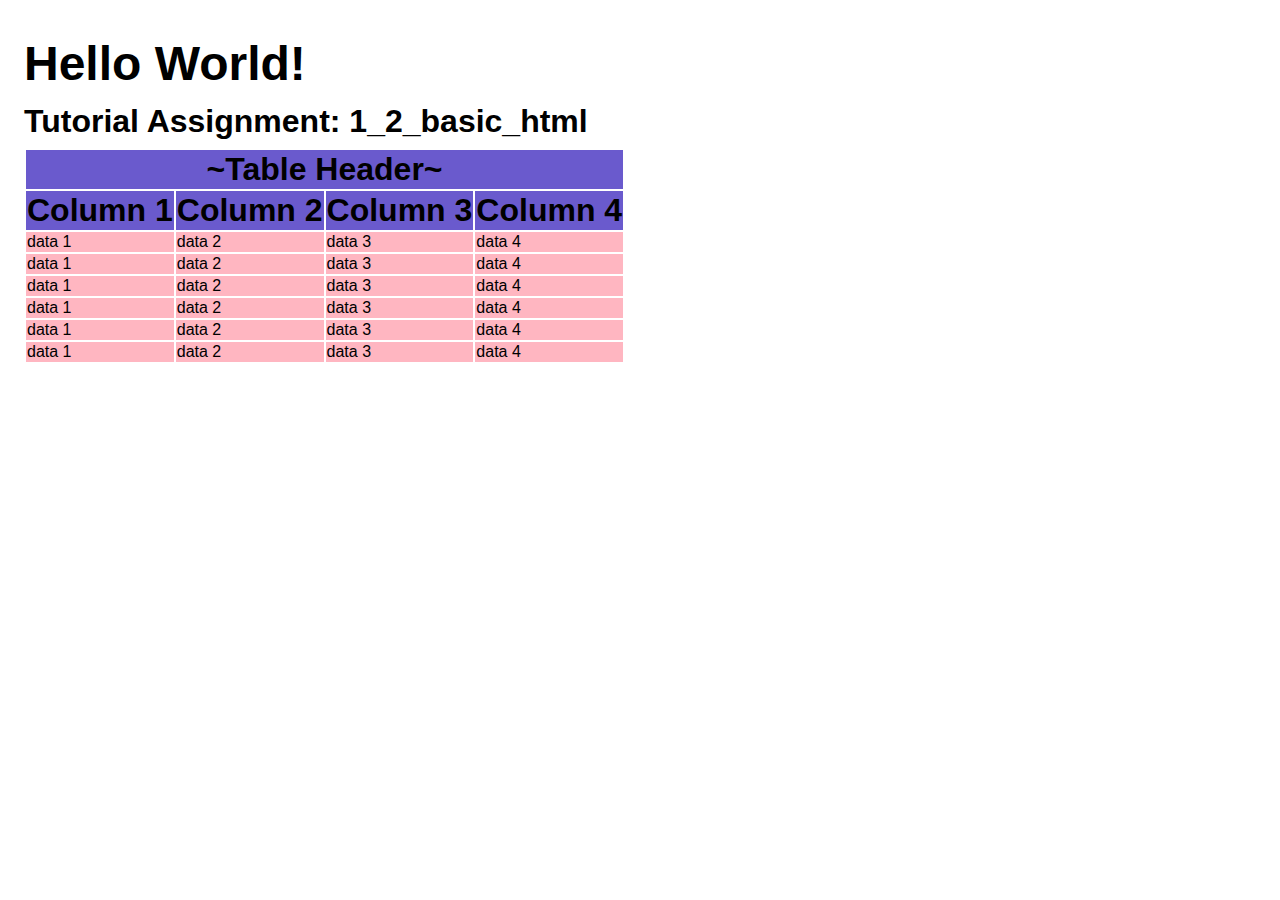
==== 1_2_basic_html/index.html @ 732dfcbf "tables" ====
<!DOCTYPE html>
  <head>
    <meta charset="utf-8">
    <title>Interactive Data Visualization Tutorial</title>
    <link rel="stylesheet" href="https://fonts.googleapis.com/css?family=Source+Sans+Pro">
    <link rel="stylesheet" href="./style.css">
  </head>
  <body>
    <h1>Hello World!</h1>
    <h3>Tutorial Assignment: 1_2_basic_html </h3>
    <table>
      <thead>
        <th colspan="4">~Table Header~</th>
        <tr>
          <th>Column 1</th>
          <th>Column 2</th>
          <th>Column 3</th>
          <th>Column 4</th>
        </tr>
      </thead>
      <tbody>
        <tr>
          <td>data 1</td>
          <td>data 2</td>
          <td>data 3</td>
          <td>data 4</td>
        </tr>
        <tr>
          <td>data 1</td>
          <td>data 2</td>
          <td>data 3</td>
          <td>data 4</td>
        </tr>
        <tr>
          <td>data 1</td>
          <td>data 2</td>
          <td>data 3</td>
          <td>data 4</td>
        </tr>
        <tr>
          <td>data 1</td>
          <td>data 2</td>
          <td>data 3</td>
          <td>data 4</td>
        </tr>
        <tr>
          <td>data 1</td>
          <td>data 2</td>
          <td>data 3</td>
          <td>data 4</td>
        </tr>
        <tr>
          <td>data 1</td>
          <td>data 2</td>
          <td>data 3</td>
          <td>data 4</td>
        </tr>
      </tbody>
    </table>
    <svg>
      <!-- Add your rectangles in here -->
    </svg>
  </body>
</html>
---- 1_2_basic_html/style.css ----
body {
  font-family: "Roboto", sans-serif;
  font-size: 16px;
  padding: 1em;
}

h1 {
  font-size: 3em;
  margin: 0.25em 0;
}

h3 {
  font-size: 2em;
  margin: 0.25em 0;
}

p {
  font-size: 1em;
}

tbody {
  background-color: lightpink;
}

thead {
  background-color: slateblue;
  font-size: 2em;
}
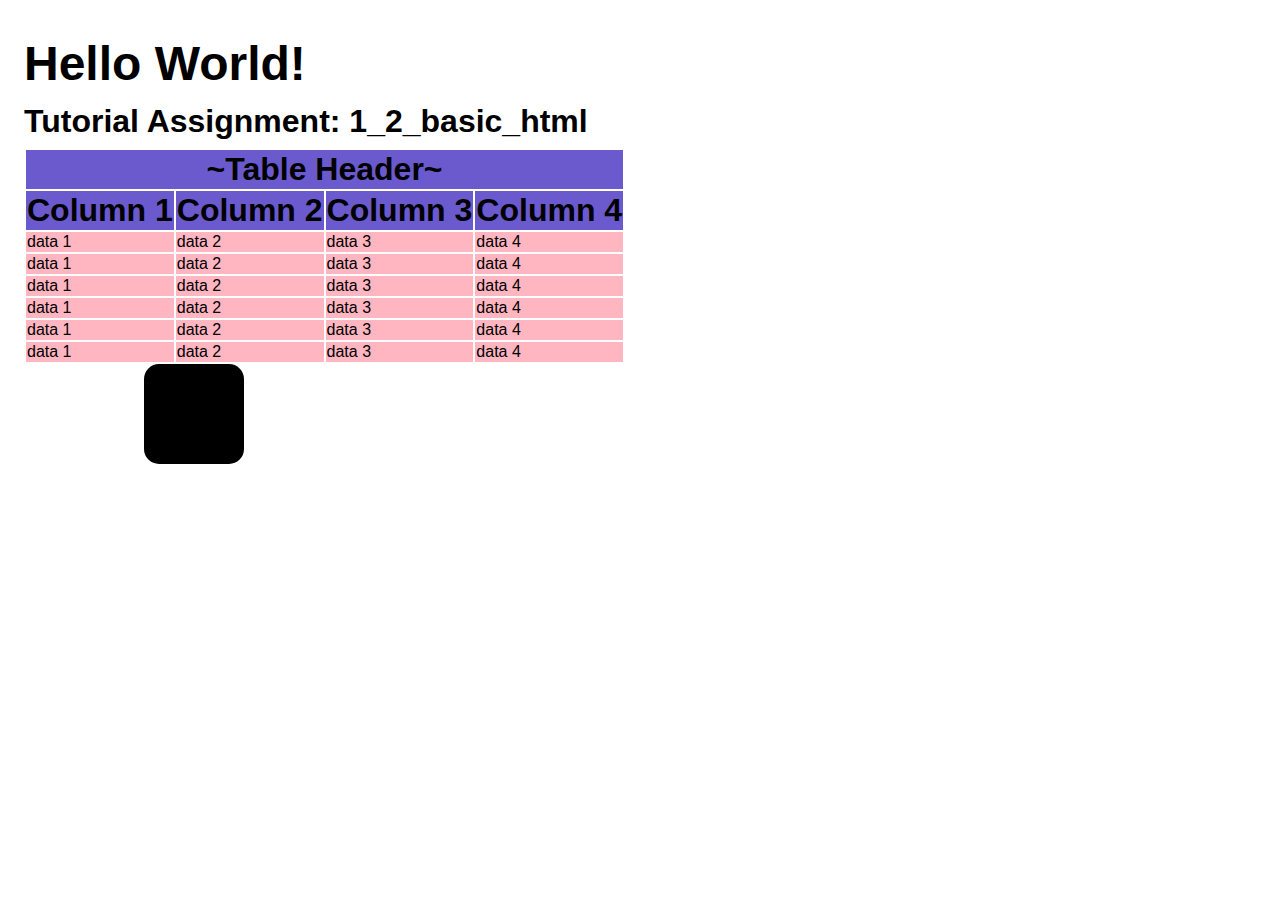
==== commit b686d5e4: "1.2 website" ====
--- a/1_2_basic_html/index.html
+++ b/1_2_basic_html/index.html
@@ -58,7 +58,7 @@
       </tbody>
     </table>
     <svg>
-      <!-- Add your rectangles in here -->
+      <rect x="120" width="100" height="100" rx="15" />
     </svg>
   </body>
 </html>--- a/1_2_basic_html/style.css
+++ b/1_2_basic_html/style.css
@@ -25,4 +25,8 @@
 thead {
   background-color: slateblue;
   font-size: 2em;
+}
+
+.icon rect {
+  fill: pink;
 }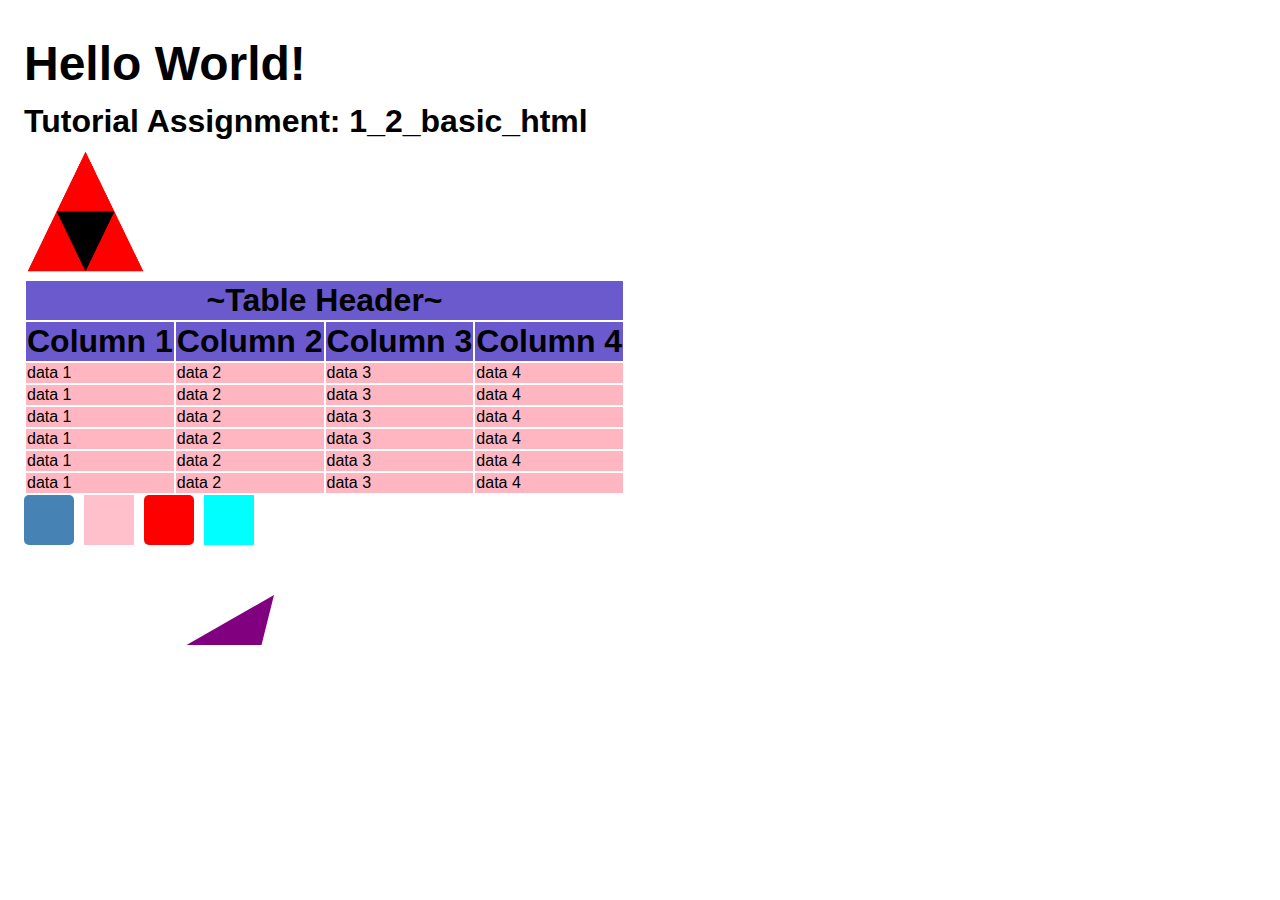
==== commit ed1cd92e: "adding figures" ====
--- a/1_2_basic_html/index.html
+++ b/1_2_basic_html/index.html
@@ -8,6 +8,7 @@
   <body>
     <h1>Hello World!</h1>
     <h3>Tutorial Assignment: 1_2_basic_html </h3>
+    <img class="fit-picture" src="./media/triangle.gif" alt="Triangle" style="width:10%;max-width:400px">
     <table>
       <thead>
         <th colspan="4">~Table Header~</th>
@@ -58,7 +59,11 @@
       </tbody>
     </table>
     <svg>
-      <rect x="120" width="100" height="100" rx="15" />
+      <rect id = 'rect1' x="0" width="50" height="50" rx="5" />
+      <rect id = 'rect2' x="60" width="50" height="50"  />
+      <rect id = 'rect3' x="120" width="50" height="50" rx="5" />
+      <rect id = 'rect4' x="180" width="50" height="50" />
+      <path id = 'weird_triangle' d="M250 100 L75 200 L225 200 Z" />
     </svg>
   </body>
 </html>--- a/1_2_basic_html/style.css
+++ b/1_2_basic_html/style.css
@@ -29,4 +29,24 @@
 
 .icon rect {
   fill: pink;
+}
+
+#rect1 {
+  fill: steelblue;
+}
+
+#rect2 {
+  fill: pink;
+}
+
+#rect3 {
+  fill: red;
+}
+
+#rect4 {
+  fill: cyan;
+}
+
+#weird_triangle {
+  fill: purple;
 }